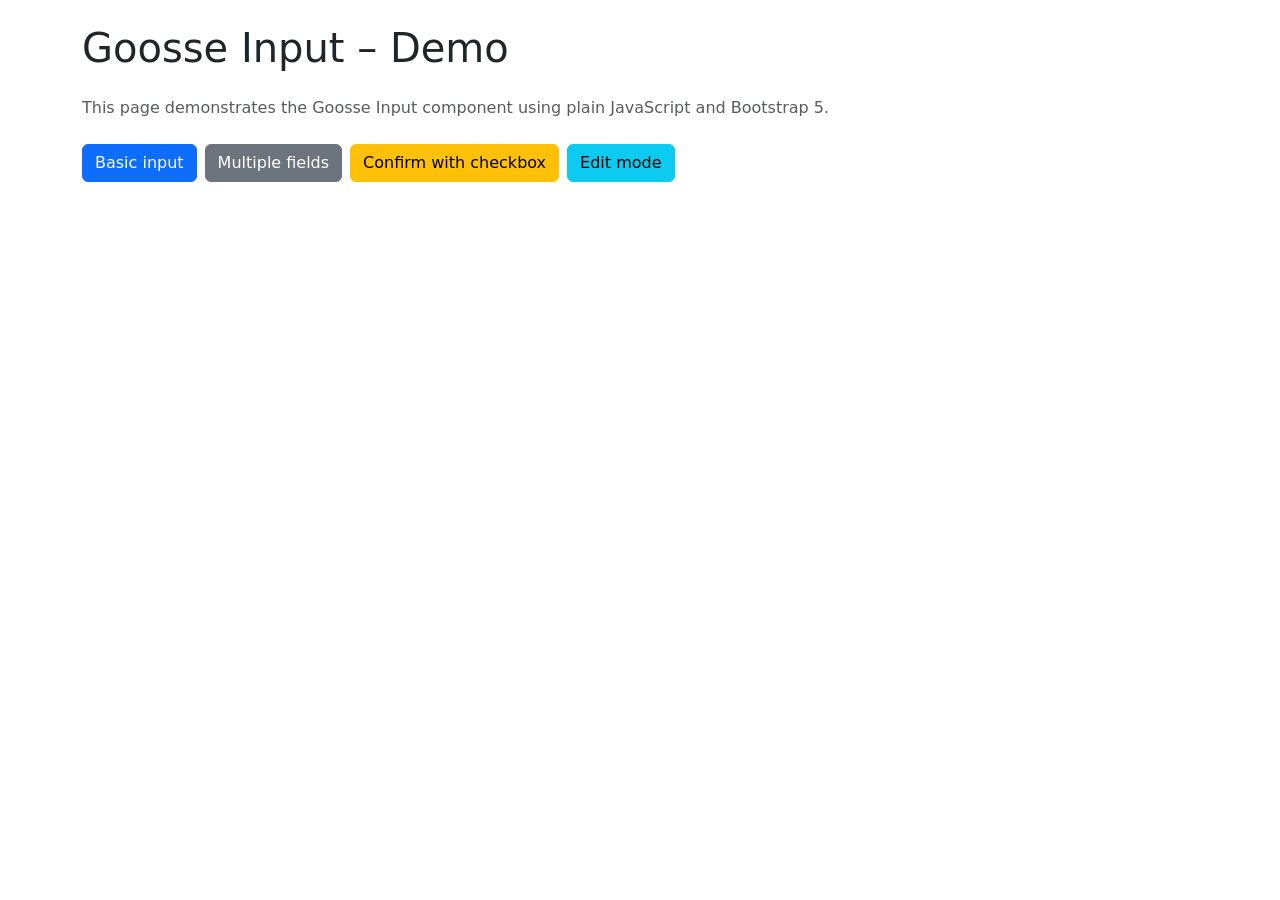
==== docs/index.html @ 7ce51219 "demo > docs" ====
<!doctype html>
<html lang="en">
<head>
    <meta charset="utf-8">
    <title>Goosse Input – Demo</title>
    <meta name="viewport" content="width=device-width, initial-scale=1">

    <!-- Bootstrap CSS -->
    <link
            href="https://cdn.jsdelivr.net/npm/bootstrap@5.3.3/dist/css/bootstrap.min.css"
            rel="stylesheet">

    <!-- Goosse Input CSS -->
    <link rel="stylesheet" href="../input.css">
</head>

<body class="p-4">

<div class="container">
    <h1 class="mb-4">Goosse Input – Demo</h1>

    <p class="text-muted">
        This page demonstrates the Goosse Input component using plain JavaScript
        and Bootstrap 5.
    </p>

    <div class="d-flex flex-wrap gap-2 mt-4">

        <button class="btn btn-primary" id="btn-basic">
            Basic input
        </button>

        <button class="btn btn-secondary" id="btn-multi">
            Multiple fields
        </button>

        <button class="btn btn-warning" id="btn-confirm">
            Confirm with checkbox
        </button>

        <button class="btn btn-info" id="btn-edit">
            Edit mode
        </button>

    </div>
</div>

<!-- Bootstrap JS -->
<script
        src="https://cdn.jsdelivr.net/npm/bootstrap@5.3.3/dist/js/bootstrap.bundle.min.js">
</script>

<!-- Goosse Input JS -->
<script src="../input.js"></script>

<!-- Demo logic -->
<script src="demo.js"></script>

</body>
</html>
---- input.css ----
/* ==========================================================================
   Goosse Input Component Styling
   - Volledig zelfstandig
   ========================================================================== */

.goosse-input .modal-header {
    border-bottom: 1px solid var(--bs-border-color);
    padding: 1rem;
}

.goosse-input .modal-footer {
    border-top: 1px solid var(--bs-border-color);
    display: flex;
    justify-content: flex-end;
    gap: 0.5rem;
    padding: 1rem;
}

.goosse-input .modal-body {
    padding: 1rem;
}

.goosse-input-description {
    margin-bottom: 1rem;
    color: var(--bs-secondary-color);
}

.goosse-input-field {
    margin-bottom: 0.75rem;
}

.goosse-input textarea {
    resize: vertical;
}
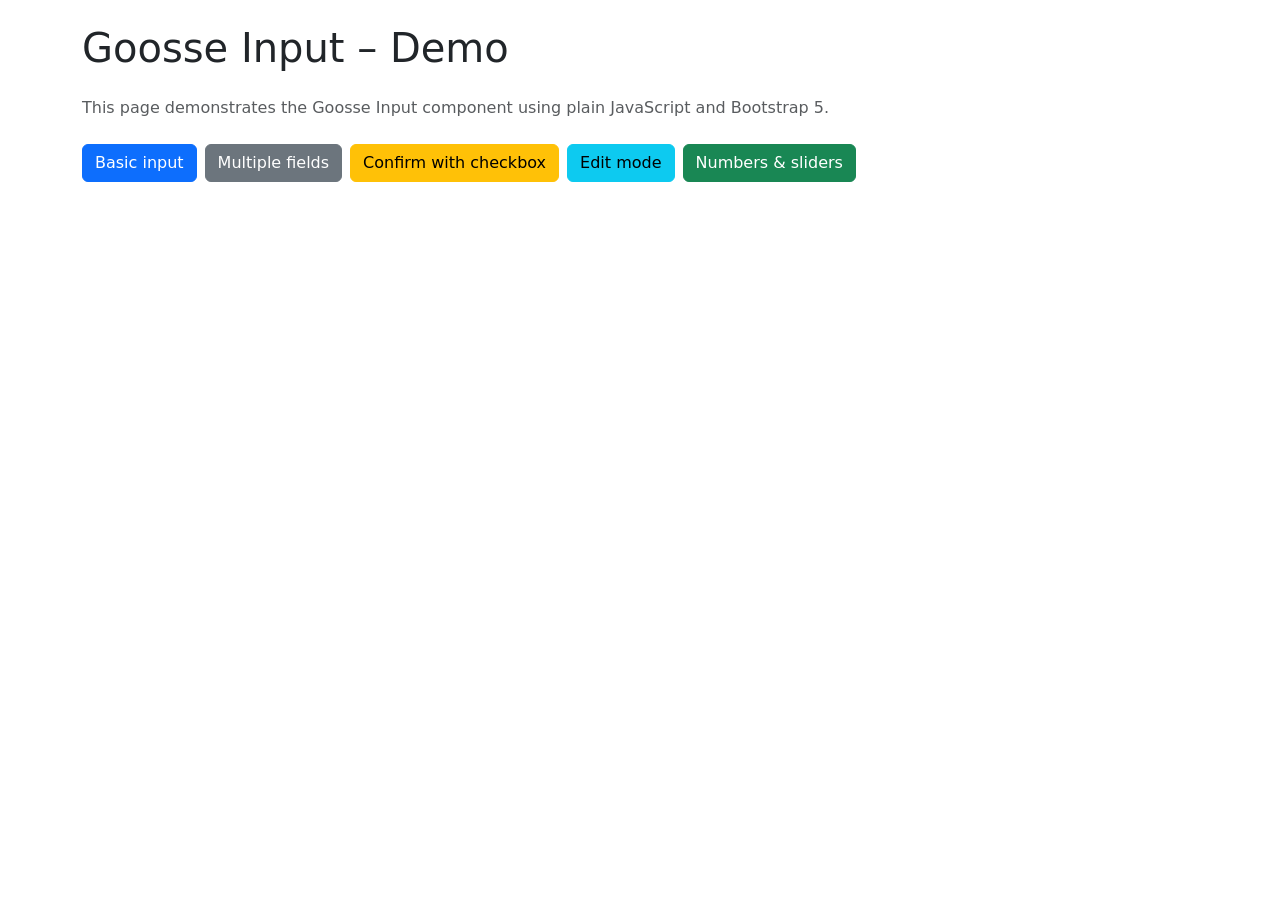
==== commit 232b0096: "feat(input): add support for number and range inputs feat(input): add support for number and range i" ====
--- a/docs/index.html
+++ b/docs/index.html
@@ -11,7 +11,7 @@
             rel="stylesheet">
 
     <!-- Goosse Input CSS -->
-    <link rel="stylesheet" href="../input.css">
+    <link rel="stylesheet" href="input.css">
 </head>
 
 <body class="p-4">
@@ -42,6 +42,12 @@
             Edit mode
         </button>
 
+
+        <button class="btn btn-success" id="btn-advanced">
+            Numbers & sliders
+        </button>
+
+
     </div>
 </div>
 
@@ -51,7 +57,7 @@
 </script>
 
 <!-- Goosse Input JS -->
-<script src="../input.js"></script>
+<script src="input.js"></script>
 
 <!-- Demo logic -->
 <script src="demo.js"></script>
--- a/docs/input.css
+++ b/docs/input.css
@@ -0,0 +1,40 @@
+/* ==========================================================================
+   Goosse Input Component Styling
+   - Volledig zelfstandig
+   ========================================================================== */
+
+.goosse-input .modal-header {
+    border-bottom: 1px solid var(--bs-border-color);
+    padding: 1rem;
+}
+
+.goosse-input .modal-footer {
+    border-top: 1px solid var(--bs-border-color);
+    display: flex;
+    justify-content: flex-end;
+    gap: 0.5rem;
+    padding: 1rem;
+}
+
+.goosse-input .modal-body {
+    padding: 1rem;
+}
+
+.goosse-input-description {
+    margin-bottom: 1rem;
+    color: var(--bs-secondary-color);
+}
+
+.goosse-input-field {
+    margin-bottom: 0.75rem;
+}
+
+.goosse-input textarea {
+    resize: vertical;
+}
+
+.goosse-range-value {
+    float: right;
+    font-weight: 500;
+    margin-left: 0.4rem;
+}
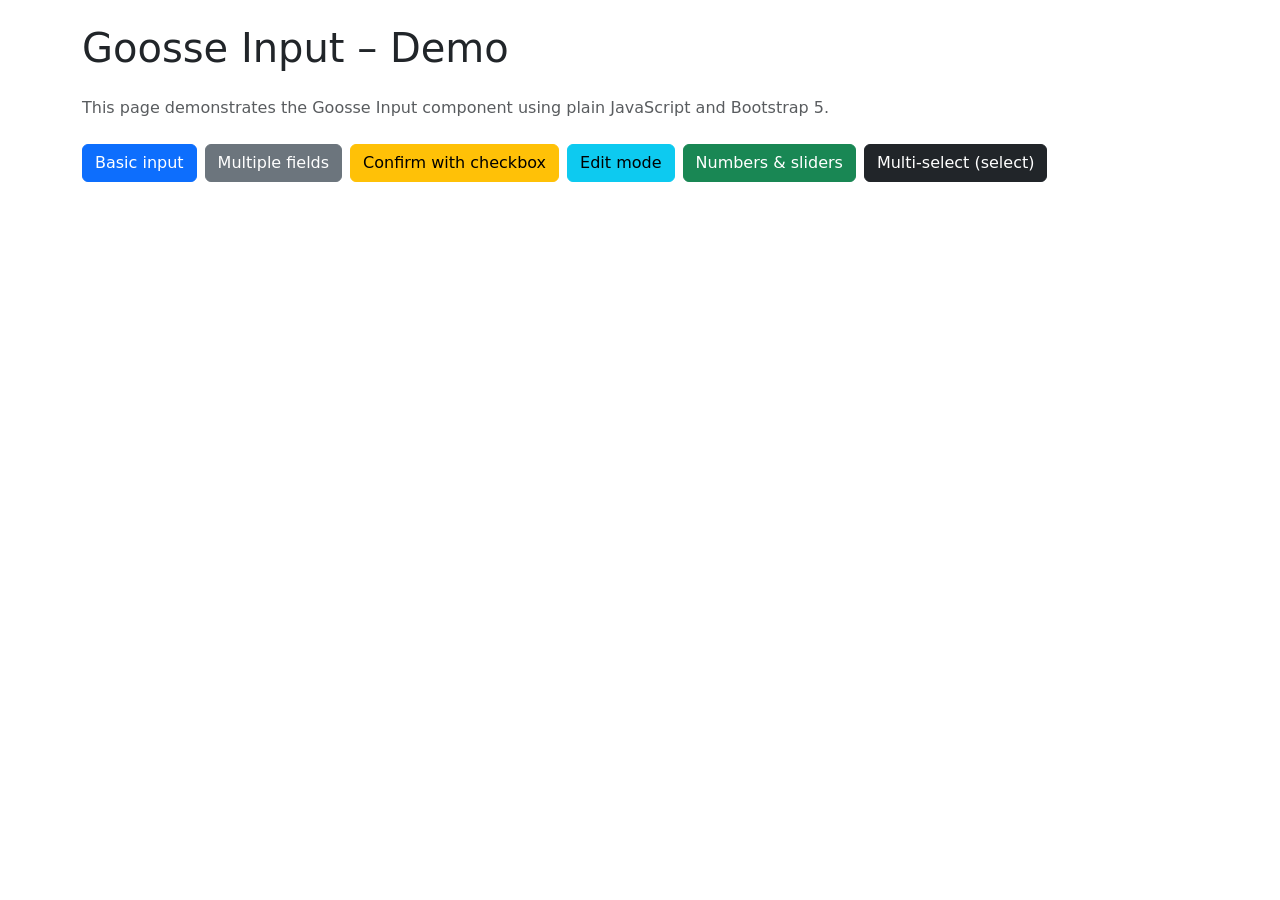
==== commit 897f3626: "update demo" ====
--- a/docs/index.html
+++ b/docs/index.html
@@ -47,6 +47,10 @@
             Numbers & sliders
         </button>
 
+        <button class="btn btn-dark" id="btn-multiselect">
+            Multi-select (select)
+        </button>
+
 
     </div>
 </div>
